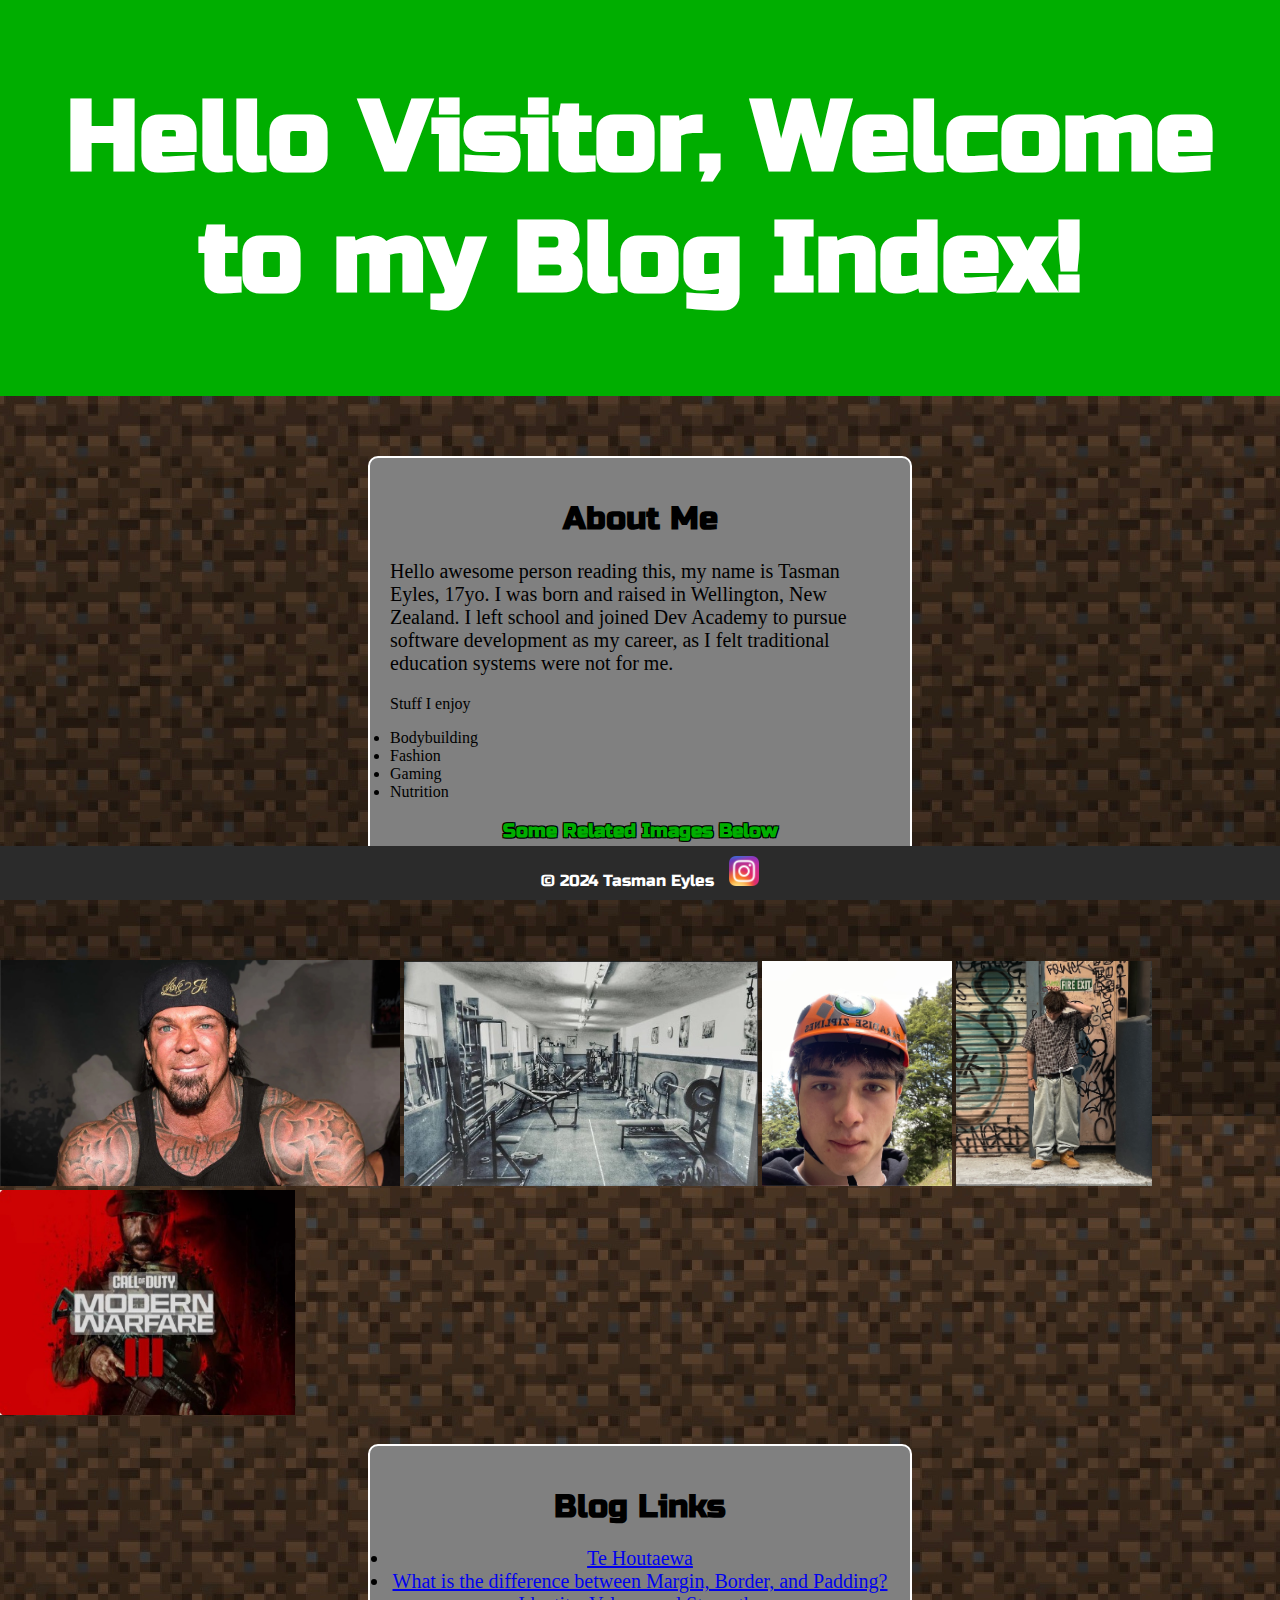
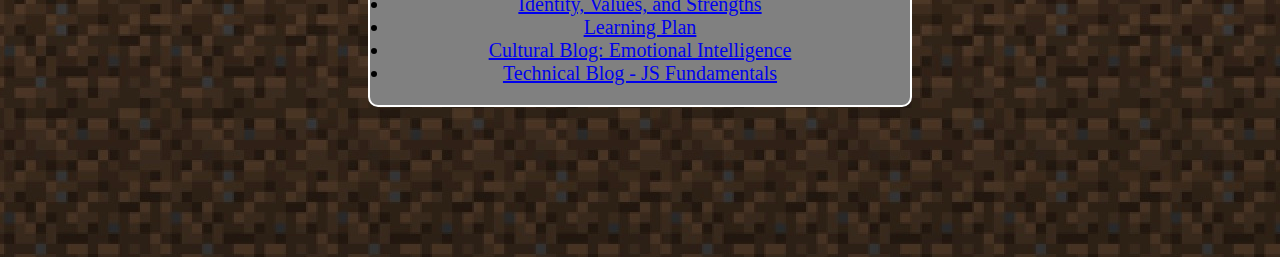
==== index.html @ 1dd065c1 "change titles" ====
<!DOCTYPE html>

<html lang="en">
  <head>
    <link rel="stylesheet" href="styles/main.css" />
    <title>Tasman Eyles's blog index</title>
    <meta charset="UTF-8" />
    <meta name="viewport" content="width=device-width, initial-scale=1.0" />
  </head>

  <body>

    <nav class="navbar">
      <div id="title-text" class="title">
        <h1>Hello Visitor, Welcome to my Blog Index!</h1>
      </div>
    </nav>

    <div class="flex-container section">

      <div class="about-box">
        <h1 id="center" class="custom-font">About Me</h1>

        <p class="size">
          Hello awesome person reading this, my name is Tasman Eyles, 17yo. I was
          born and raised in Wellington, New Zealand. I left school and joined
          Dev Academy to pursue software development as my career, as I felt
          traditional education systems were not for me.
        </p>
        <p>Stuff I enjoy</p>
        <lu>
          <li>Bodybuilding</li>
          <li>Fashion</li>
          <li>Gaming</li>
          <li>Nutrition</li>
        </lu>
        <h3 id="center" class="custom-font green-text-black-border">Some Related Images Below</h3>
      </div>

      <div>
        <img src="/images/rich.jpeg" class="rich" />
        <img src="/images/gym.jpeg" class="face" />
        <img src="/images/face.jpeg" class="face" />
        <img src="/images/fit.jpeg" class="face" />
        <img src="/images/cod.jpeg" class="cod" />
      </div>
      <!--<div class="container">
        <h3 class="white discr-1">Rich Piana (bodubuilder)</h3>
        <h3 class="white discr-2">A Gym</h3>
        <h3 class="white discr-3">Me</h3>
        <h3 class="white discr-4">An Outfit</h3>
        <h3 class="white discr-5">Gaming (MW3)</h3>
        
      </div>-->
      <div class="blog-index">
        <h1 class="custom-font">Blog Links</h1>
        <lu class="size">
          <li>
            <a href="blog/te-houtaewa-template.html"
              >Te Houtaewa</a>
            
          </li>
          <li><a href="html-css.html">What is the difference between Margin, Border, and Padding?</a></li>
          <li><a href="blog/identity-values.html">Identity, Values, and Strengths</a></li>
          <li><a href="blog/learning-plan.html">Learning Plan</a></li>
          <li><a href="blog/emotional-intelligence.html">Cultural Blog: Emotional Intelligence</a></li>
          <li><a href="blog/javascript-dom.html">Technical Blog - JS Fundamentals</a></li>
        </lu>
      </div>

    </div>

    <div>
      <footer>
        <p class="footer custom-font">
          © 2024 Tasman Eyles
          <a href="https://www.instagram.com/tasman.mp4/">
            <img src="/images/Instagram_icon.png" class="instagram" />
          </a>
        </p>
      </footer>
    </div>
  </body>
</html>
---- styles/main.css ----
@font-face {
  font-family: RussoOne;
  src: url(/blogfonts/RussoOne-Regular.ttf);
}

body {
  margin: 0;
  padding: 0;
}

.flex-container {
  display: flex;
  flex-direction: column;
  justify-content: center;
  align-items: center;
  flex-wrap: wrap;
}
.about-box {
  background-color: grey;
  background-size: cover;
  background-position: center;
  width: 500px;
  padding: 20px;
  border: 2px solid white;
  border-radius: 10px;
  height: 400px;
  /*margin-left: 450px;
  margin-right: 100px;*/
  margin-top: 60px;
  margin-bottom: 60px;
  text-align: left;
}
.size {
  font-size: 20px;
}
.blog-index {
  background-color: grey;
  background-size: cover;
  background-position: center;
  width: 500px;
  padding: 20px;
  border: 2px solid white;
  border-radius: 10px;
  height: 250pxvh;
  margin-top: 25px;
 /*margin-left: 450px;
  margin-right: 100px;*/
  margin-bottom: 150px;
  text-align: center;
}

#center {
  text-align: center;
}

.navbar {
  background-color: rgb(0, 174, 0);
  padding: 0;
  margin: 0;
}

.title {
  text-align: center;
  margin: 0;
  padding: 10px;
  font-size: 40px;
  font-family:RussoOne, Impact, Haettenschweiler, 'Arial Narrow Bold', sans-serif ;
}
body {
  background-image: url(/images/dirt.jpeg);
  color: black;
}

#title-text {
  color: white;
  font-family: RussoOne, Impact, Haettenschweiler, 'Arial Narrow Bold', sans-serif;
}

.custom-font {
  font-family: RussoOne, Impact, Haettenschweiler, 'Arial Narrow Bold', sans-serif;
}

.green-text-black-border {
  color:rgb(0, 174, 0);
  text-shadow:
  -1px -1px 0 #000, 1px -1px 0 #000,  -1px 1px 0 #000, 1px 1px 0 #000;
}
.footer {
  color: white;
  margin-left: 0px;
  margin-bottom: 0px;
  background-color: rgb(43, 43, 43);
  padding: 10px;
  text-align: center;
  position: fixed;
  bottom: 0;
  width: 100%;
}

.indexbutton-size {
  font-size: 25px;
}

.rich {
  width: 400px;
  height: auto;
  margin-left: 0;
}
.face {
  width: auto;
  height: 225px;
}

.white {
  color: white;
  font-family: RussoOne, Impact, Haettenschweiler, 'Arial Narrow Bold', sans-serif;
}

.cod {
  width: 295px;
  height: 225px;
}

.instagram {
  width: 30px;
  height: auto;
  margin-left: 10px;
}
.white-border {
  color:rgb(0, 0, 0);
  text-shadow:
  -1px -1px 0 #ffffff, 1px -1px 0 #fff,  -1px 1px 0 #fff, 1px 1px 0 #fff;
}
.gray-back {
  background-color: gray;
  background-size: cover;
}
.para-margin {
  margin-left: 30px;
  margin-right: 30px;
}

.link-padding {
  padding: 30px;
}
/*.section {
  height: 2000px; 
}*/

.backtoindex {
 
  padding-bottom: 100px;
}

#gray {
  background-color: gray;
}

.centering {
  all
}

@media screen and (min-width: 1200px) {
  .title {
    text-align: center;
    margin: 0;
    padding: 10px;
    font-size: 50px;
    font-family:RussoOne, Impact, Haettenschweiler, 'Arial Narrow Bold', sans-serif ;
  }
}
@media screen and (max-width: 768px) {
  .about-box {
    margin-left: auto;
  }
  .blog-index {
    margin-left: auto;
  }
}

@media screen and (min-width: 768px) {
}

@media only screen and (max-width: 320px) {
body {
  font-size: 9px;
  .title {
    text-align: center;
    margin: 0;
    padding: 10px;
    font-size: 20px;
    font-family:RussoOne, Impact, Haettenschweiler, 'Arial Narrow Bold', sans-serif ;
  }
}
}
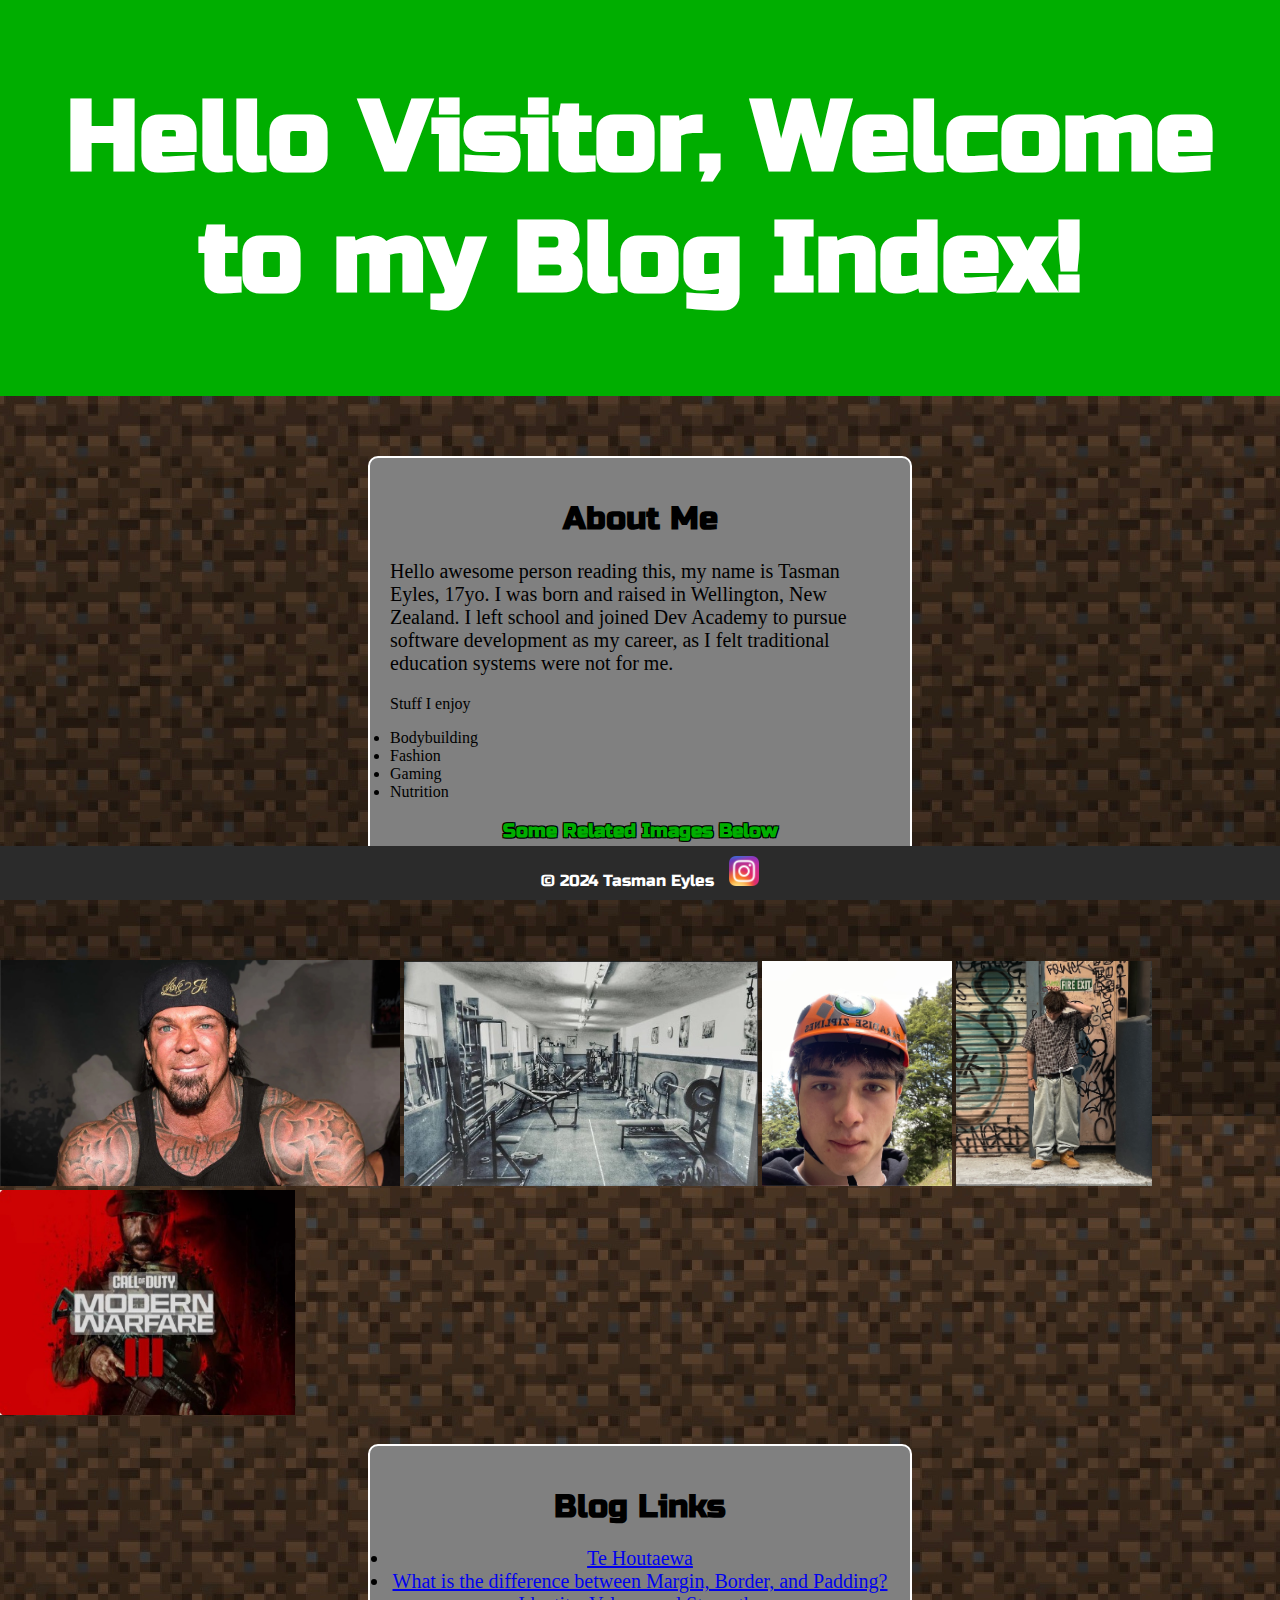
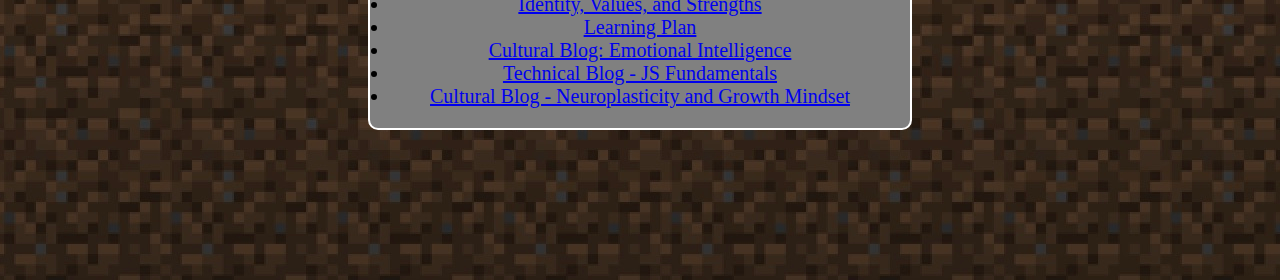
==== commit 6633978e: "cultral blog - neuroplasticity and growth mindset" ====
--- a/index.html
+++ b/index.html
@@ -55,16 +55,13 @@
       <div class="blog-index">
         <h1 class="custom-font">Blog Links</h1>
         <lu class="size">
-          <li>
-            <a href="blog/te-houtaewa-template.html"
-              >Te Houtaewa</a>
-            
-          </li>
+          <li><a href="blog/te-houtaewa-template.html">Te Houtaewa</a></li>
           <li><a href="html-css.html">What is the difference between Margin, Border, and Padding?</a></li>
           <li><a href="blog/identity-values.html">Identity, Values, and Strengths</a></li>
           <li><a href="blog/learning-plan.html">Learning Plan</a></li>
           <li><a href="blog/emotional-intelligence.html">Cultural Blog: Emotional Intelligence</a></li>
           <li><a href="blog/javascript-dom.html">Technical Blog - JS Fundamentals</a></li>
+          <li><a href="blog/Neuroplasticity.html">Cultural Blog - Neuroplasticity and Growth Mindset</a></li>
         </lu>
       </div>
 
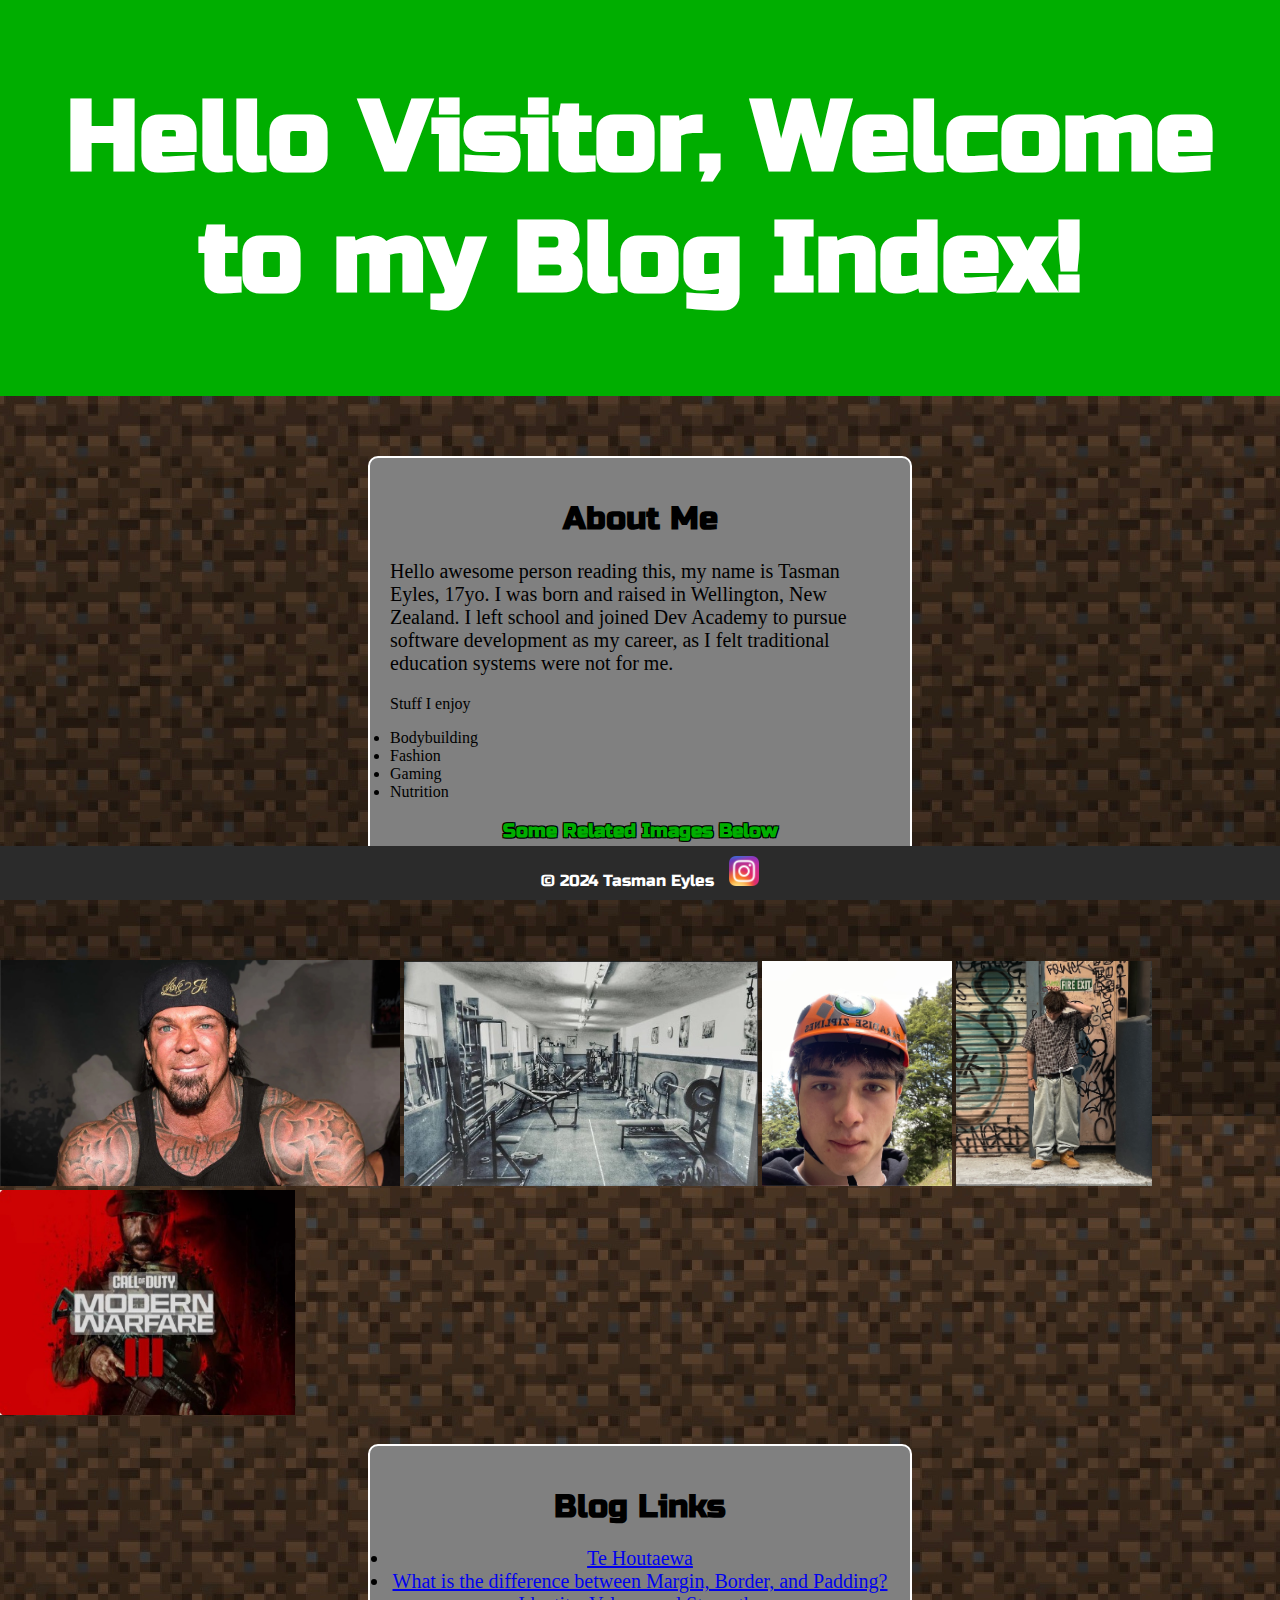
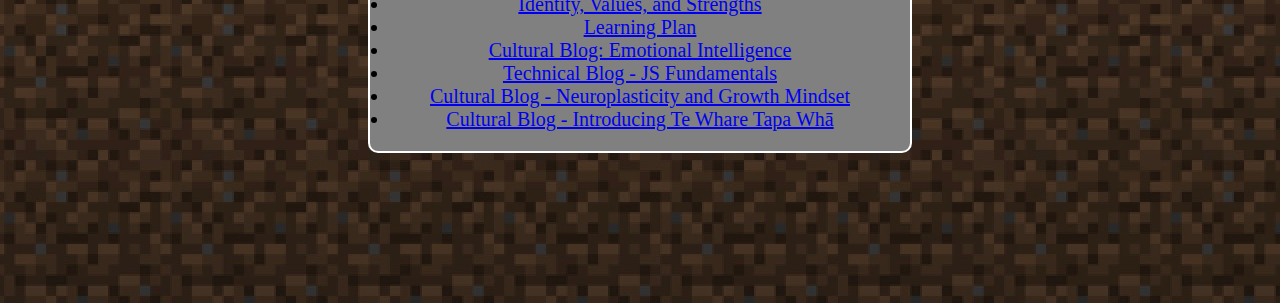
==== commit 50ad3be1: "fix broken neuroplasticity link" ====
--- a/index.html
+++ b/index.html
@@ -61,7 +61,8 @@
           <li><a href="blog/learning-plan.html">Learning Plan</a></li>
           <li><a href="blog/emotional-intelligence.html">Cultural Blog: Emotional Intelligence</a></li>
           <li><a href="blog/javascript-dom.html">Technical Blog - JS Fundamentals</a></li>
-          <li><a href="blog/Neuroplasticity.html">Cultural Blog - Neuroplasticity and Growth Mindset</a></li>
+          <li><a href="blog/neuroplasticity.html">Cultural Blog - Neuroplasticity and Growth Mindset</a></li>
+          <li><a href="blog/te-whare-tapa-wha.html">Cultural Blog - Introducing Te Whare Tapa Whā</a></li>
         </lu>
       </div>
 
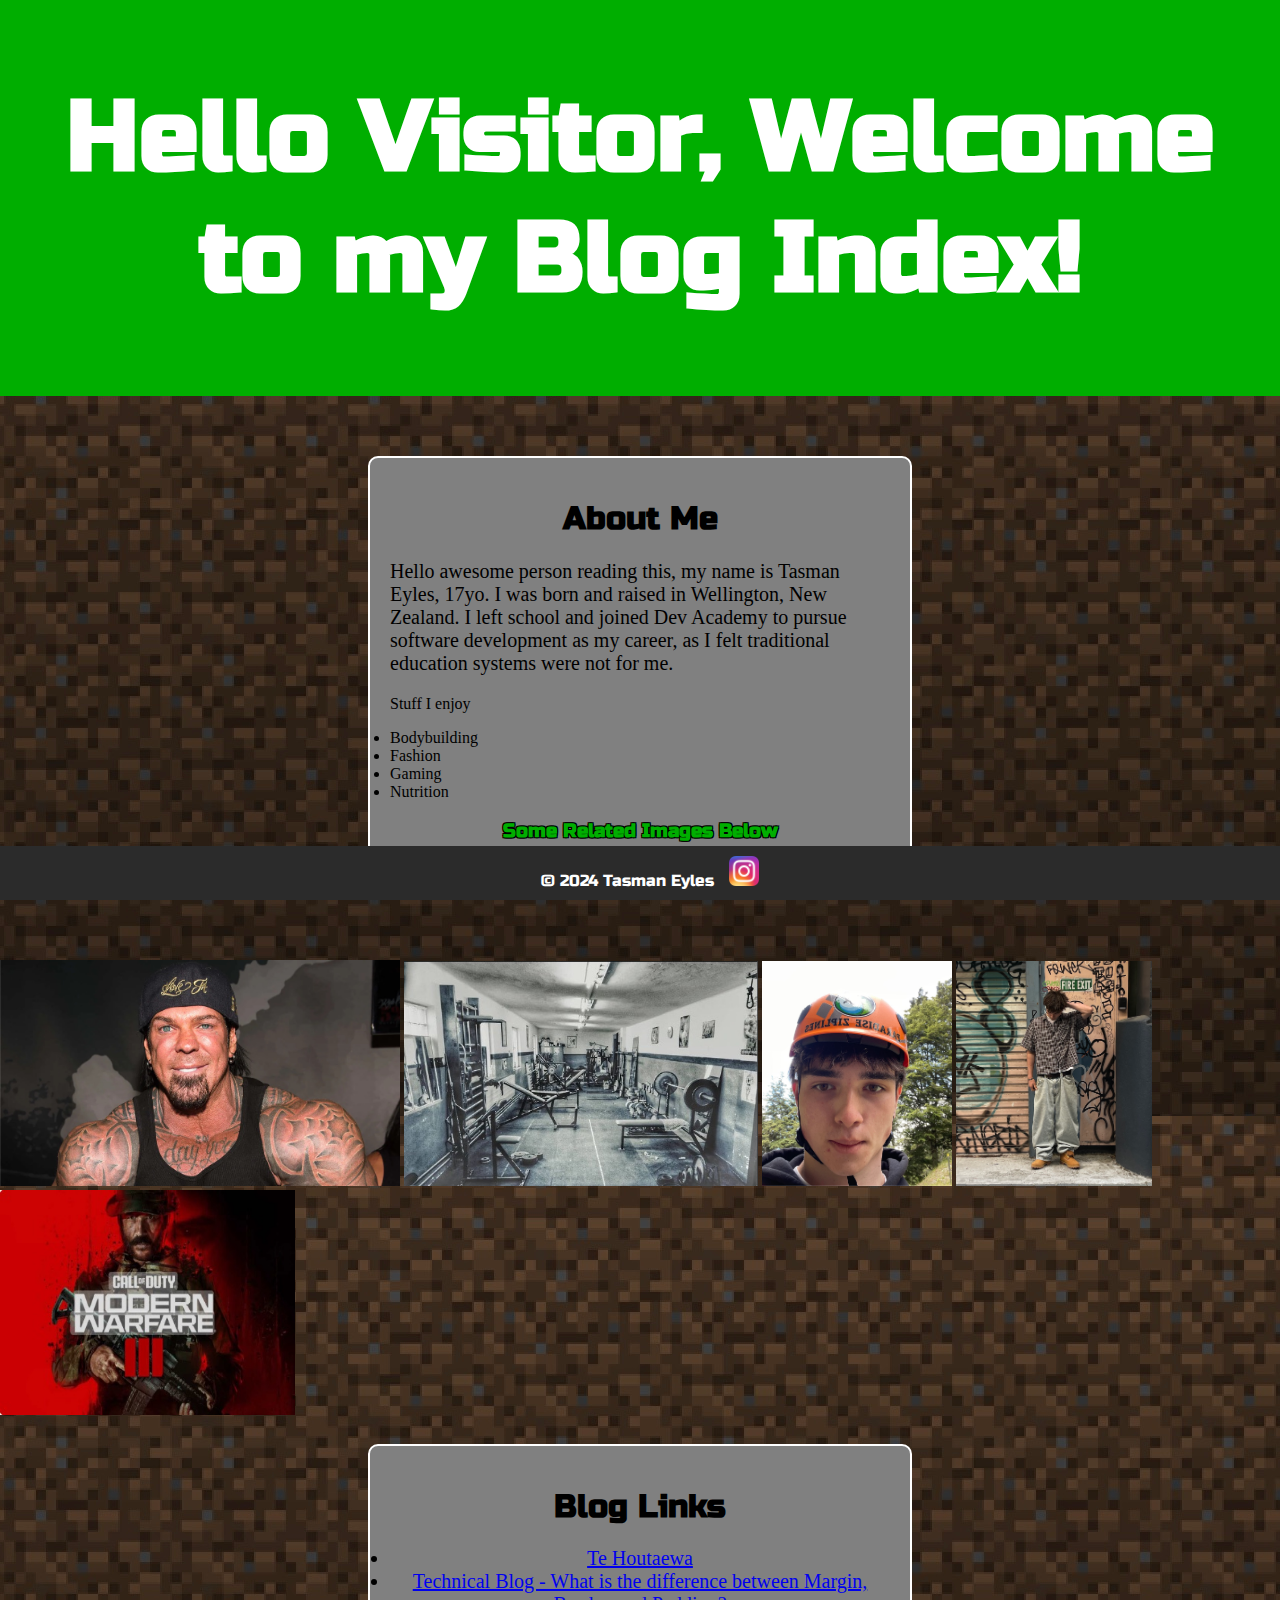
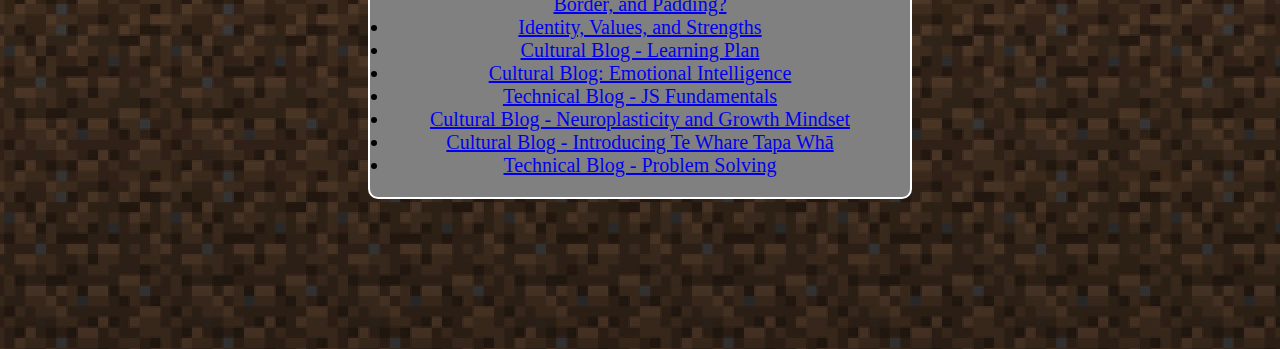
==== commit 4ecf0a16: "fix broken links" ====
--- a/index.html
+++ b/index.html
@@ -9,7 +9,6 @@
   </head>
 
   <body>
-
     <nav class="navbar">
       <div id="title-text" class="title">
         <h1>Hello Visitor, Welcome to my Blog Index!</h1>
@@ -17,15 +16,14 @@
     </nav>
 
     <div class="flex-container section">
-
       <div class="about-box">
         <h1 id="center" class="custom-font">About Me</h1>
 
         <p class="size">
-          Hello awesome person reading this, my name is Tasman Eyles, 17yo. I was
-          born and raised in Wellington, New Zealand. I left school and joined
-          Dev Academy to pursue software development as my career, as I felt
-          traditional education systems were not for me.
+          Hello awesome person reading this, my name is Tasman Eyles, 17yo. I
+          was born and raised in Wellington, New Zealand. I left school and
+          joined Dev Academy to pursue software development as my career, as I
+          felt traditional education systems were not for me.
         </p>
         <p>Stuff I enjoy</p>
         <lu>
@@ -34,7 +32,9 @@
           <li>Gaming</li>
           <li>Nutrition</li>
         </lu>
-        <h3 id="center" class="custom-font green-text-black-border">Some Related Images Below</h3>
+        <h3 id="center" class="custom-font green-text-black-border">
+          Some Related Images Below
+        </h3>
       </div>
 
       <div>
@@ -44,28 +44,52 @@
         <img src="/images/fit.jpeg" class="face" />
         <img src="/images/cod.jpeg" class="cod" />
       </div>
-      <!--<div class="container">
-        <h3 class="white discr-1">Rich Piana (bodubuilder)</h3>
-        <h3 class="white discr-2">A Gym</h3>
-        <h3 class="white discr-3">Me</h3>
-        <h3 class="white discr-4">An Outfit</h3>
-        <h3 class="white discr-5">Gaming (MW3)</h3>
-        
-      </div>-->
+
       <div class="blog-index">
         <h1 class="custom-font">Blog Links</h1>
         <lu class="size">
           <li><a href="blog/te-houtaewa-template.html">Te Houtaewa</a></li>
-          <li><a href="html-css.html">What is the difference between Margin, Border, and Padding?</a></li>
-          <li><a href="blog/identity-values.html">Identity, Values, and Strengths</a></li>
-          <li><a href="blog/learning-plan.html">Learning Plan</a></li>
-          <li><a href="blog/emotional-intelligence.html">Cultural Blog: Emotional Intelligence</a></li>
-          <li><a href="blog/javascript-dom.html">Technical Blog - JS Fundamentals</a></li>
-          <li><a href="blog/neuroplasticity.html">Cultural Blog - Neuroplasticity and Growth Mindset</a></li>
-          <li><a href="blog/te-whare-tapa-wha.html">Cultural Blog - Introducing Te Whare Tapa Whā</a></li>
+          <li>
+            <a href="blog/html-css.html"
+              >Technical Blog - What is the difference between Margin, Border,
+              and Padding?</a
+            >
+          </li>
+          <li>
+            <a href="blog/identity-values.html"
+              >Identity, Values, and Strengths</a
+            >
+          </li>
+          <li>
+            <a href="blog/learning-plan.html">Cultural Blog - Learning Plan</a>
+          </li>
+          <li>
+            <a href="blog/emotional-intelligence.html"
+              >Cultural Blog: Emotional Intelligence</a
+            >
+          </li>
+          <li>
+            <a href="blog/javascript-dom.html"
+              >Technical Blog - JS Fundamentals</a
+            >
+          </li>
+          <li>
+            <a href="blog/neuroplasticity.html"
+              >Cultural Blog - Neuroplasticity and Growth Mindset</a
+            >
+          </li>
+          <li>
+            <a href="blog/te-whare-tapa-wha.html"
+              >Cultural Blog - Introducing Te Whare Tapa Whā</a
+            >
+          </li>
+          <li>
+            <a href="blog/problem-solving.html"
+              >Technical Blog - Problem Solving</a
+            >
+          </li>
         </lu>
       </div>
-
     </div>
 
     <div>
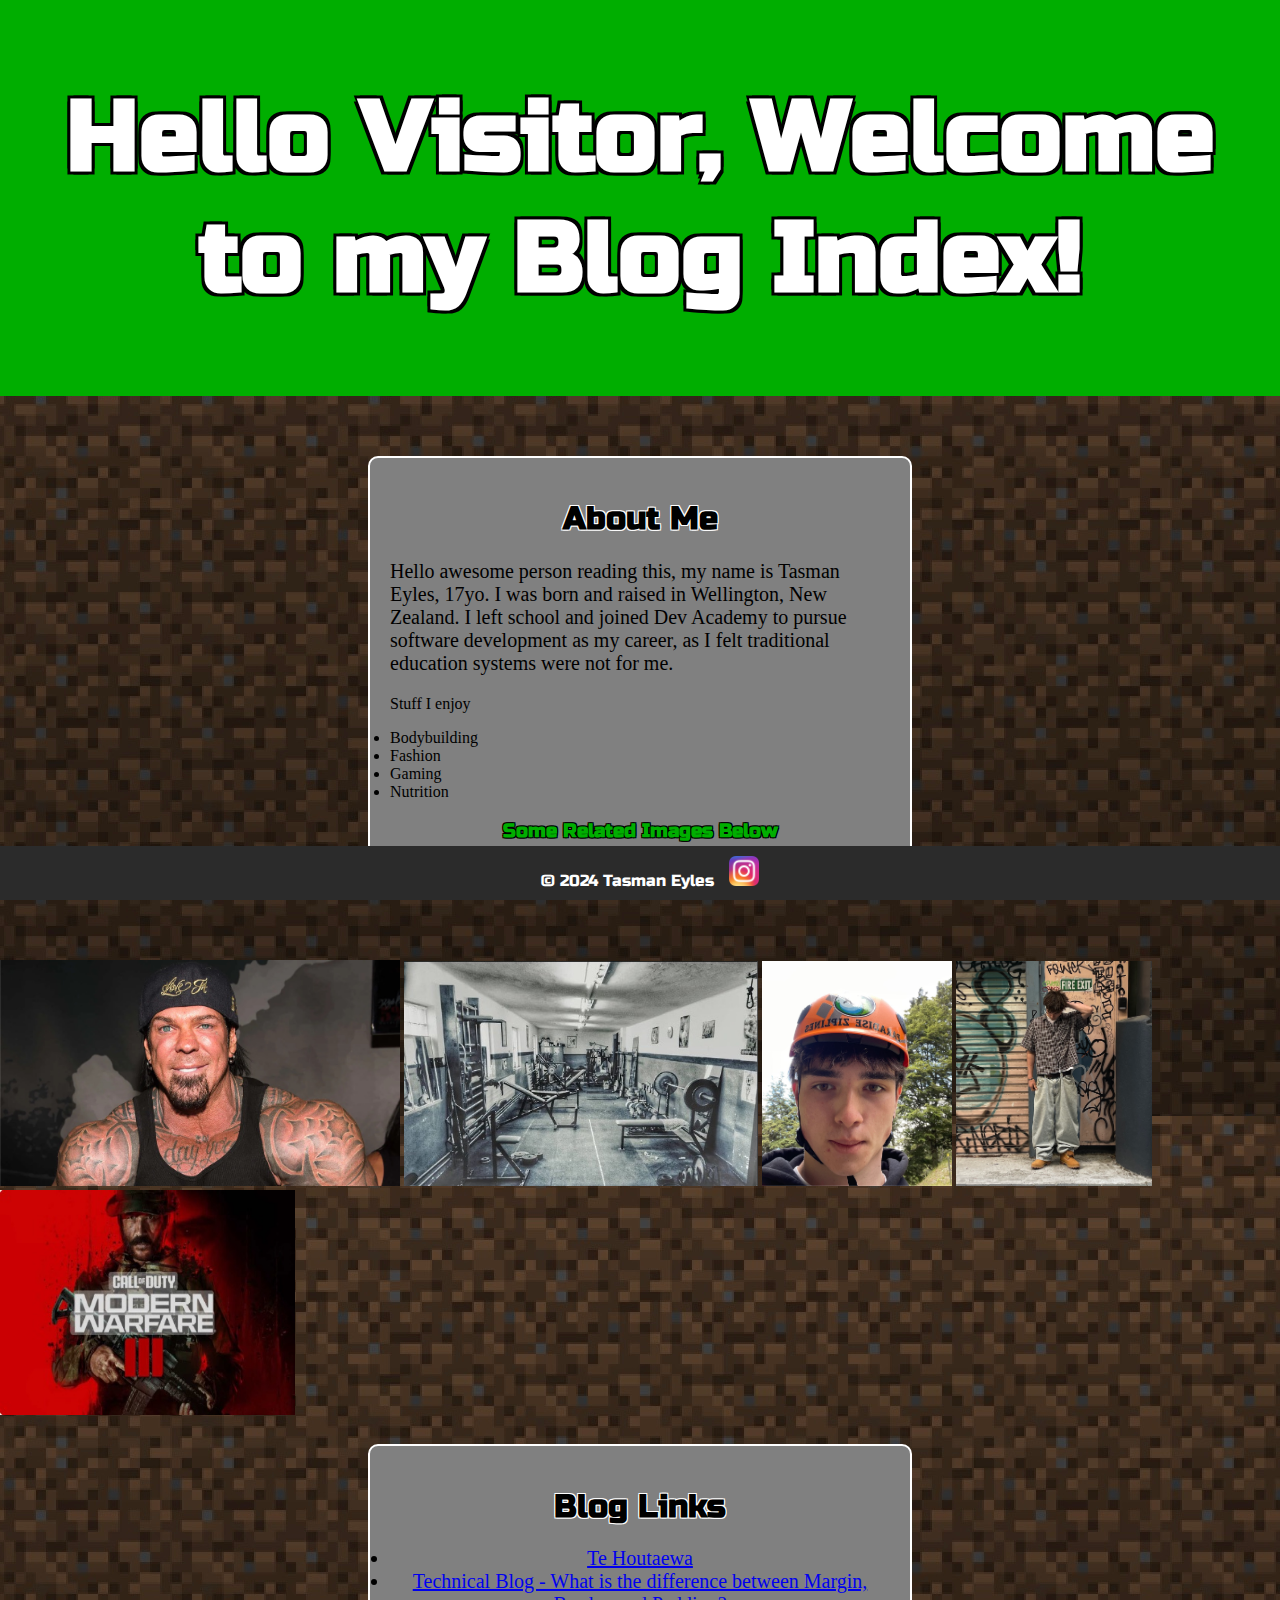
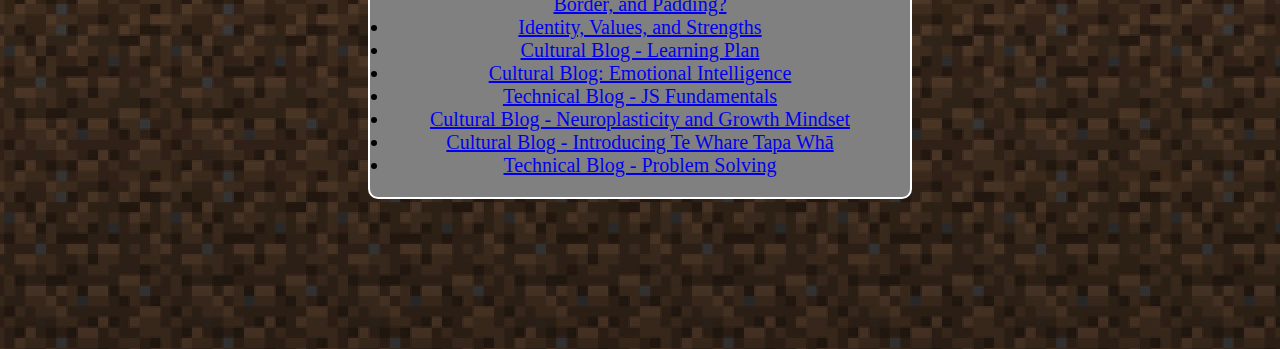
==== commit e1db9c47: "title borders" ====
--- a/index.html
+++ b/index.html
@@ -10,14 +10,14 @@
 
   <body>
     <nav class="navbar">
-      <div id="title-text" class="title">
+      <div id="title-text" class="title black-border">
         <h1>Hello Visitor, Welcome to my Blog Index!</h1>
       </div>
     </nav>
 
     <div class="flex-container section">
       <div class="about-box">
-        <h1 id="center" class="custom-font">About Me</h1>
+        <h1 id="center" class="custom-font white-border">About Me</h1>
 
         <p class="size">
           Hello awesome person reading this, my name is Tasman Eyles, 17yo. I
@@ -46,7 +46,7 @@
       </div>
 
       <div class="blog-index">
-        <h1 class="custom-font">Blog Links</h1>
+        <h1 class="custom-font white-border">Blog Links</h1>
         <lu class="size">
           <li><a href="blog/te-houtaewa-template.html">Te Houtaewa</a></li>
           <li>
--- a/styles/main.css
+++ b/styles/main.css
@@ -80,11 +80,7 @@
   font-family: RussoOne, Impact, Haettenschweiler, 'Arial Narrow Bold', sans-serif;
 }
 
-.green-text-black-border {
-  color:rgb(0, 174, 0);
-  text-shadow:
-  -1px -1px 0 #000, 1px -1px 0 #000,  -1px 1px 0 #000, 1px 1px 0 #000;
-}
+
 .footer {
   color: white;
   margin-left: 0px;
@@ -131,6 +127,19 @@
   text-shadow:
   -1px -1px 0 #ffffff, 1px -1px 0 #fff,  -1px 1px 0 #fff, 1px 1px 0 #fff;
 }
+
+.black-border {
+  color:rgb(0, 0, 0);
+  text-shadow:
+  -3px -3px 0 #000, 3px -3px 0 #000,  -3px 3px 0 #000, 3px 3px 0 #000;
+}
+
+.green-text-black-border {
+  color:rgb(0, 174, 0);
+  text-shadow:
+  -1px -1px 0 #000, 1px -1px 0 #000,  -1px 1px 0 #000, 1px 1px 0 #000;
+}
+
 .gray-back {
   background-color: gray;
   background-size: cover;
@@ -150,10 +159,6 @@
 .backtoindex {
  
   padding-bottom: 100px;
-}
-
-#gray {
-  background-color: gray;
 }
 
 .centering {
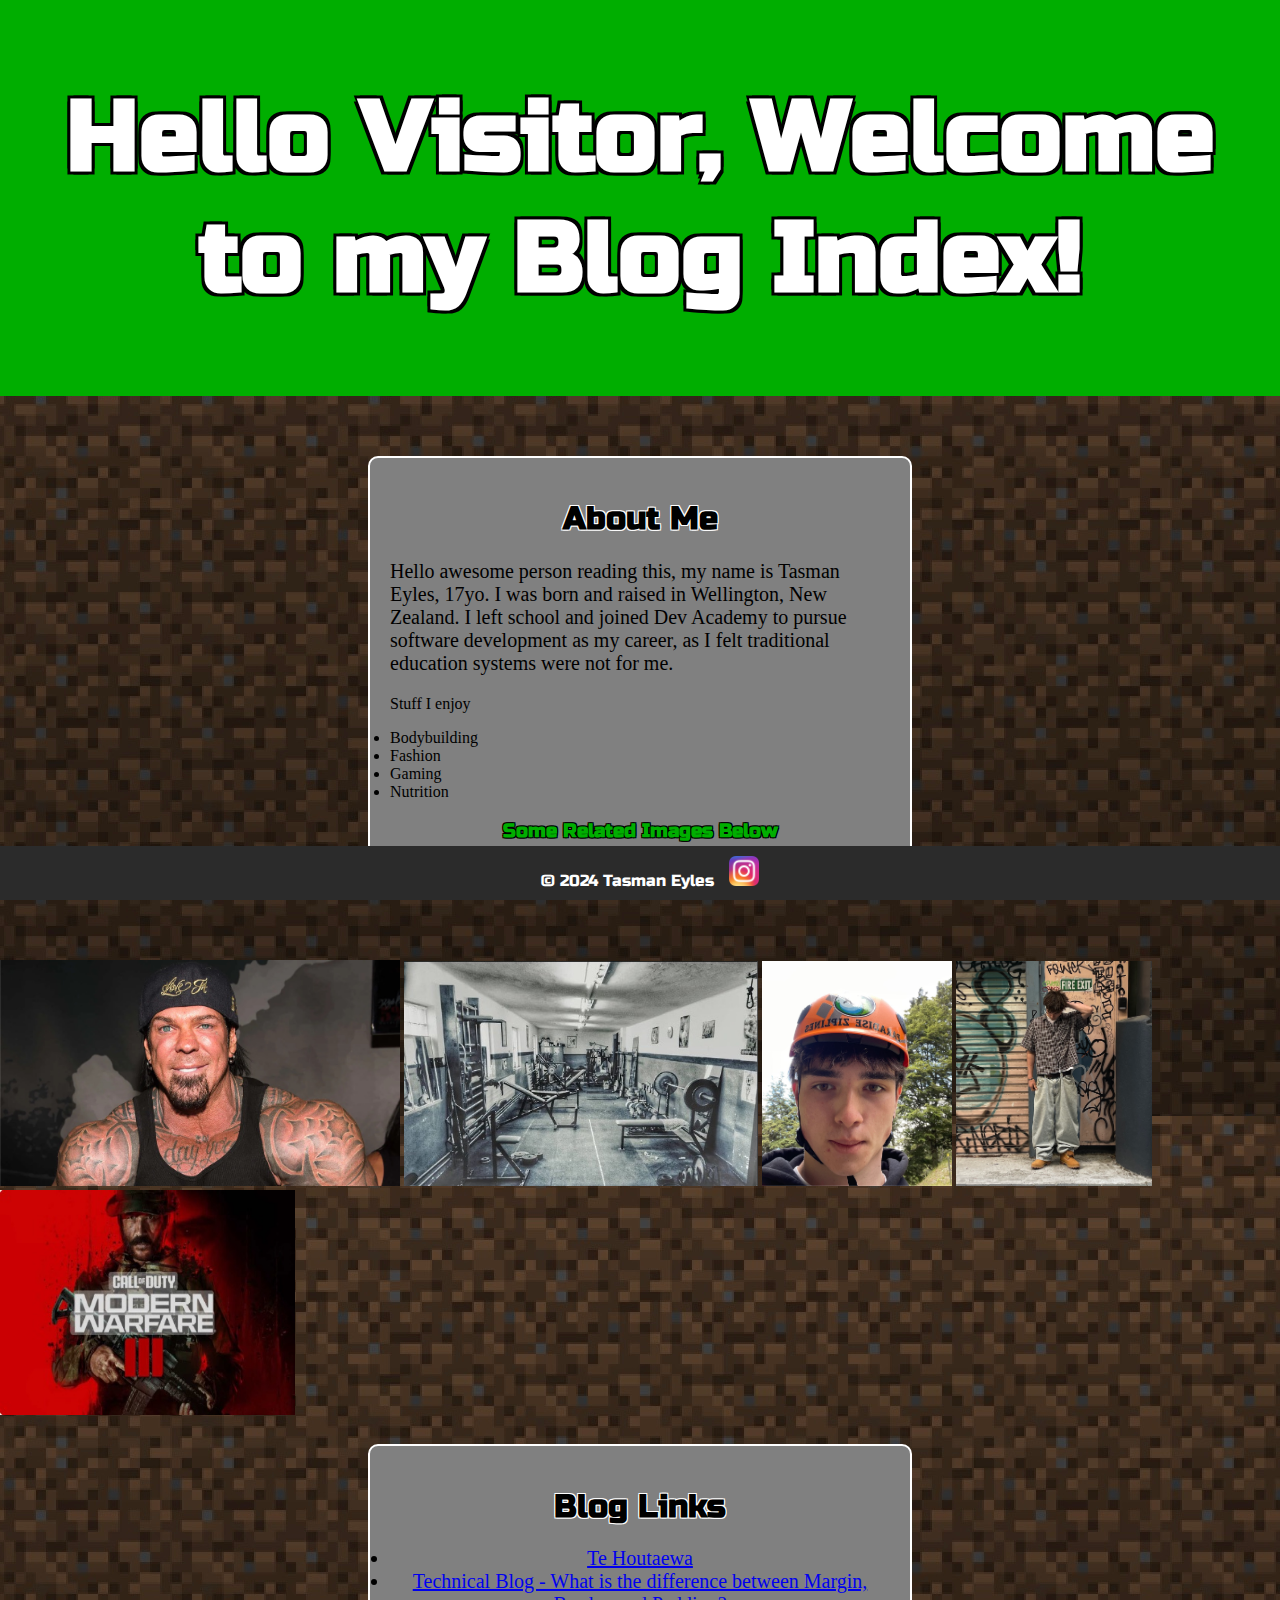
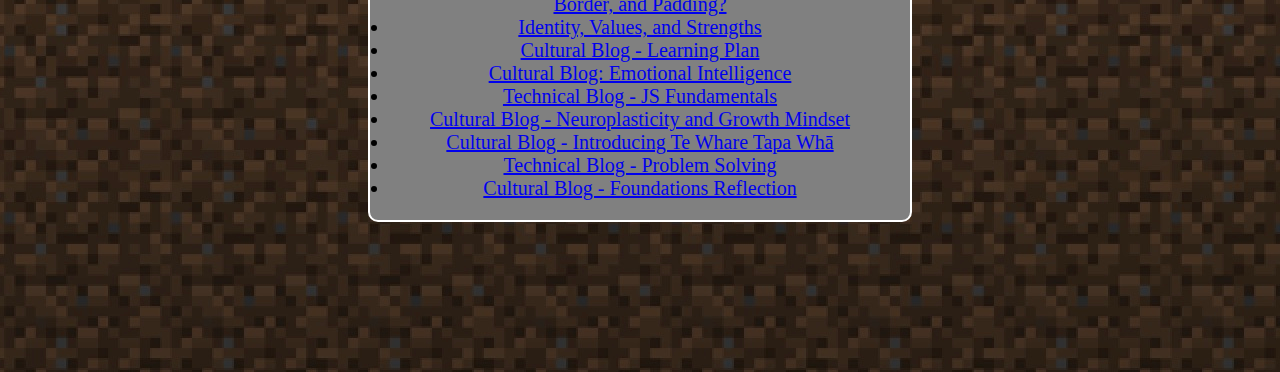
==== commit 533e1c6a: "Cultural Blog - Foundations Reflection" ====
--- a/index.html
+++ b/index.html
@@ -88,7 +88,12 @@
               >Technical Blog - Problem Solving</a
             >
           </li>
+          <li>
+            <a href="blog/foundations-reflection.html"
+            >Cultural Blog - Foundations Reflection</a>
+          </li>
         </lu>
+        
       </div>
     </div>
 
